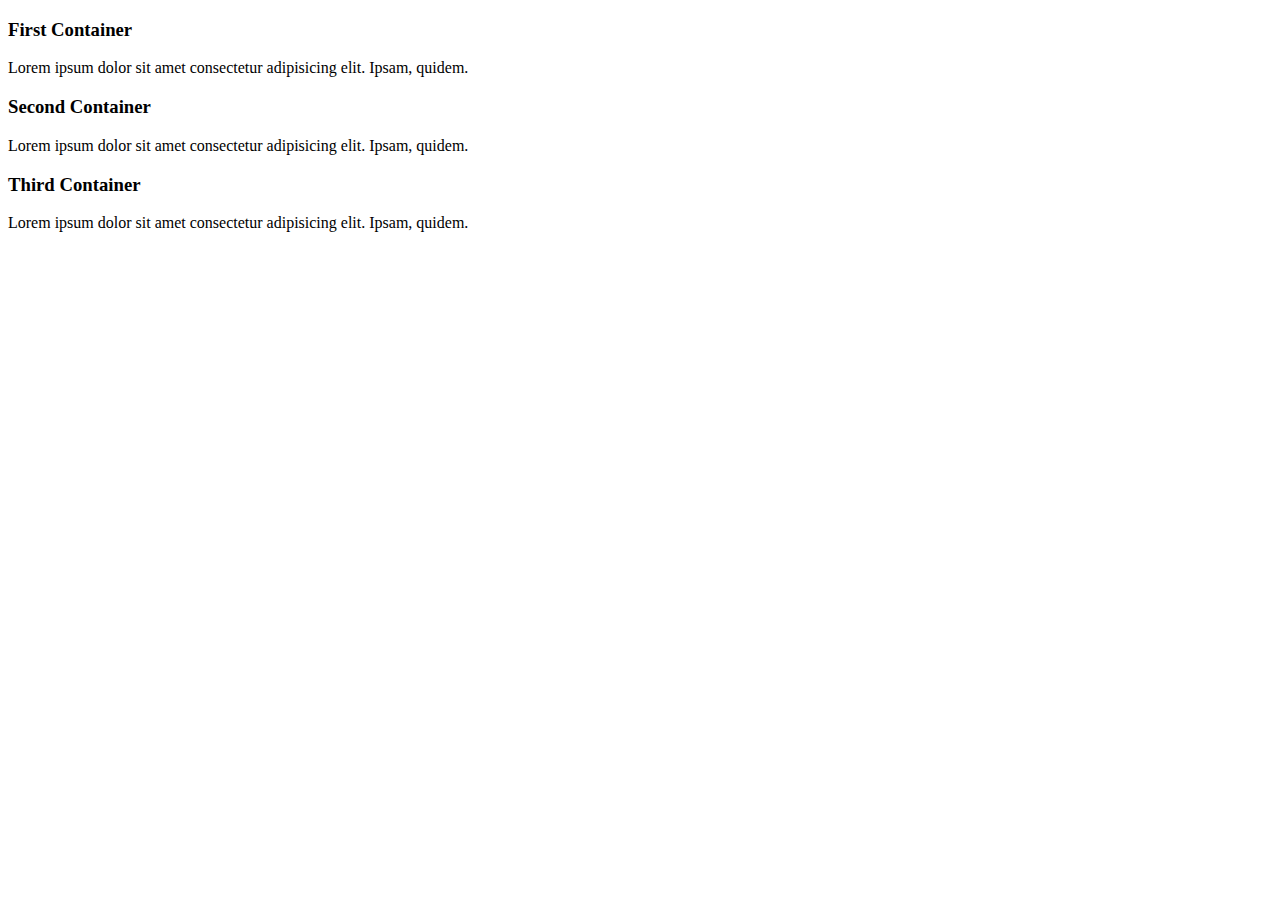
==== 02-css-colors/index.html @ 11a1a92d "Implementing colors project" ====
<!DOCTYPE html>
<html lang="en">
<head>
    <meta charset="UTF-8">
    <meta name="viewport" content="width=device-width, initial-scale=1.0">
    <title>colors</title>
    <link rel="stylesheet" href="/main.css" />
    
</head>
<body>
    <div class="container">
        <h3>First Container</h3>
        <p>
            Lorem ipsum dolor sit amet consectetur adipisicing elit. Ipsam, quidem.
        </p>
    </div>
    <div class="container">
        <h3>Second Container</h3>
        <p>
            Lorem ipsum dolor sit amet consectetur adipisicing elit. Ipsam, quidem.
        </p>
    </div>
    <div class="special-container">
        <h3>Third Container</h3>
        <p>
            Lorem ipsum dolor sit amet consectetur adipisicing elit. Ipsam, quidem.
        </p>
    </div>
</body>
</html>
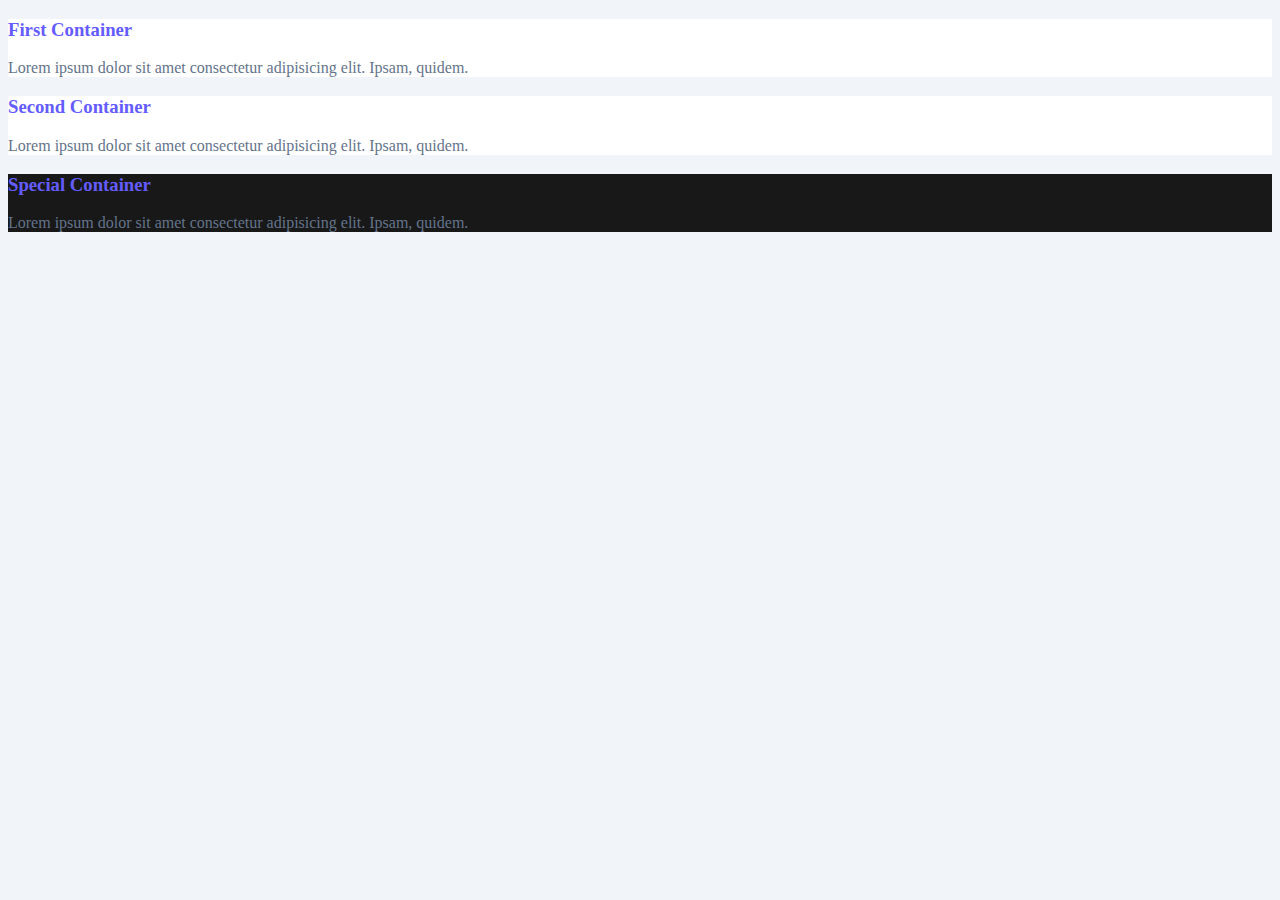
==== commit e20e2966: "Implemented divs with different colors" ====
--- a/02-css-colors/index.html
+++ b/02-css-colors/index.html
@@ -4,7 +4,7 @@
     <meta charset="UTF-8">
     <meta name="viewport" content="width=device-width, initial-scale=1.0">
     <title>colors</title>
-    <link rel="stylesheet" href="/main.css" />
+    <link rel="stylesheet" href="./main.css" />
     
 </head>
 <body>
@@ -20,8 +20,8 @@
             Lorem ipsum dolor sit amet consectetur adipisicing elit. Ipsam, quidem.
         </p>
     </div>
-    <div class="special-container">
-        <h3>Third Container</h3>
+    <div class="container special-container">
+        <h3>Special Container</h3>
         <p>
             Lorem ipsum dolor sit amet consectetur adipisicing elit. Ipsam, quidem.
         </p>
--- a/02-css-colors/main.css
+++ b/02-css-colors/main.css
@@ -0,0 +1,20 @@
+body{
+    background: #f1f5f9;
+}
+.container{
+    background: #fff;
+}
+/* h3{
+    color: #645cff;
+} */
+
+div h3{
+    color: #645cff;
+}
+
+p{
+    color: #64748b;
+}
+.special-container{
+    background: rgba(0, 0, 0, 0.9);
+}